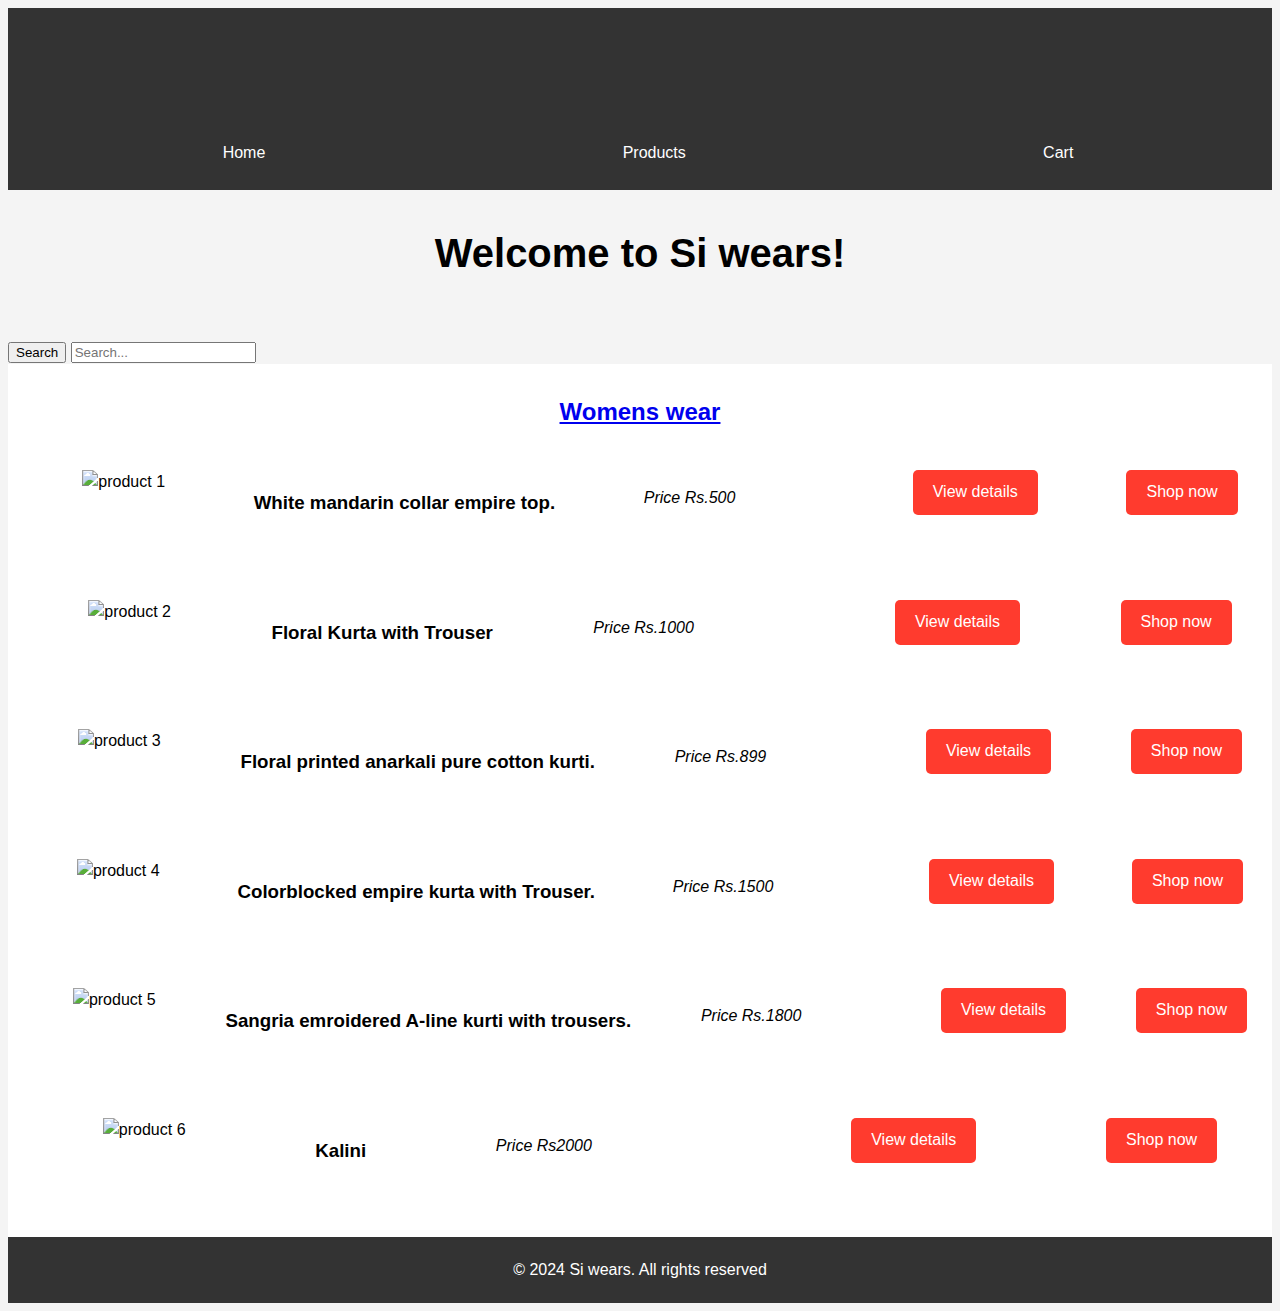
==== index.html @ f7a93e84 "WHOLE WEBSITE DEMO" ====
<!DOCTYPE html>
<html lang="en">
<head>
    <meta charset="UTF-8">
    <meta name="viewport" content="width=device-width, initial-scale=1.0">
    <title>Si wears</title>
    <link rel="stylesheet" href="Styles.css">
</head>
<body>

    <!-- Header -->
    <header>
        <h1 class="logo"><i>Si wears</i></h1>
            <nav >
                <ul>
                <li><a href="index.html">Home</a></li>
                <li><a href="products.html">Products</a></li>
                <li><a href="my cart.html">Cart</a></li>
                </ul>
    </header>

    <!-- Hero section -->
    <section class="hero">
        <div class="container">
          <h2><b>Welcome to Si wears!</b></h2>
        <br>
        <button>Search</button>
        <input type="text" class="search-btn" placeholder="Search..."><br>
        </div>
    </section>

    <!-- feature section -->
     <section class="featured-products">
        <a href="#"><h2>Womens wear</h2></a>
      <div class="container">       
        <div class="products">
            <img src="https://encrypted-tbn2.gstatic.com/shopping?q=tbn:ANd9GcS4K_EMtzhzxnPaa-WWl68It0AErPMFJZFW9MOuVsQZ-3yf5JTYXvmPruvfV0PeHbk3-S_NM3pLgohPMimfoNec2GKBJtegZstvy6h8sS2i&usqp=CAE" alt="product 1">
            <h3>White mandarin collar empire top.</h3>
            <p><i>Price Rs.500</i></p>
            <br>
            <a href="product.html" class="btn">View details</a>
            <a href="products.html" class="btn">Shop now</a>
        </div>
<br>
       <div class="products">
          <img src="https://encrypted-tbn0.gstatic.com/shopping?q=tbn:ANd9GcTqgMZz69CYYOvSwN9xZFSbhGFbzk_d_a4ohdYW3X6OH3ozPsj2RbYsmLlyizkt9yFG8PubX-Kh4qeRPIw_MwF5WW-2-Dp0zi5tl85YBmWR5Ek0PUfDOBlqpw&usqp=CAE" alt="product 2">
          <h3>Floral Kurta with Trouser</h3>
          <p><i>Price Rs.1000</i></p>
          <br>
          <a href="product.html" class="btn">View details</a>
          <a href="products.html" class="btn">Shop now</a>
       </div>
<br>
       <div class="products">
        <img src="https://encrypted-tbn1.gstatic.com/shopping?q=tbn:ANd9GcSprvPCkFmMXYm2dc1mWjNhLefzCLGDBo_uRK7HlMg3OgQV7OuG7d924Gdsi_neqcjzqUdGCVeOHZOiu2-LwS51LrM3D0vE4QcwVvBQd9d1&usqp=CAE" alt="product 3">
        <h3>Floral printed anarkali pure cotton kurti.</h3>
        <p><i>Price Rs.899</i></p>
        <br>
        <a href="product.html" class="btn">View details</a>
        <a href="products.html" class="btn">Shop now</a>
       </div>
<br>
       <div class="products">
        <img src="https://encrypted-tbn3.gstatic.com/shopping?q=tbn:ANd9GcSbJoBD_HqcuD04_c4HJW_4X9K12mvcQUa732dSvMVqaV-gmm5NVmCW_nN-0SQKBNLbwj6jVFiwkQScM1RFOS90trFzxnFNwni6RqUbFeM&usqp=CAE" alt="product 4">
        <h3>Colorblocked empire kurta with Trouser.</h3>
            <p><i>Price Rs.1500</i></p>
            <br>
            <a href="product.html" class="btn">View details</a>
            <a href="products.html" class="btn">Shop now</a>
       </div>
<br>
       <div class="products">
        <img src="https://encrypted-tbn1.gstatic.com/shopping?q=tbn:ANd9GcS8aef7OFbLQMwjpBT2RZT307luUQN1ozVtw1Uf4Sp9o3O7FXo9XeFvANRQZ7-OP1_S6oaLMYPkLn8H8Ahf7DBS1DeK5KiQmc1zPTDKkMCt8ufgu9bUVl3V&usqp=CAE" alt="product 5">
        <h3>Sangria emroidered A-line kurti with trousers.</h3>
            <p><i>Price Rs.1800</i></p>
            <br>
            <a href="product.html" class="btn">View details</a>
            <a href="products.html" class="btn">Shop now</a>
       </div>
<br>
      <div class="products">
        <img src="https://encrypted-tbn2.gstatic.com/shopping?q=tbn:ANd9GcTY4XpiSYs1HziLEYXt7Kt-oWNpGXpux8qTt7gWiZP9wKVaSkMMMRlZ_E5dJdZLsKyFkc_kFbjwyZnDf1fdsQ0vq_EqkO63Wc9S3Cm-uwg&usqp=CAE" alt="product 6">
        <h3>Kalini</h3>
            <p><i>Price Rs2000</i></p>
            <br>
            <a href="product.html" class="btn">View details</a>
            <a href="products.html" class="btn">Shop now</a>
       </div>
<br>
      </div>
     </section>

     <!-- footer section -->
      <footer>
        <div class="container">
        <p>&copy; 2024 Si wears. All rights reserved</p>
        </div>
      </footer>
</body>
</html>
---- Styles.css ----
nav{
    background-color: #333;
    padding: 5px 0;
    padding-left: 1rem;
}

nav ul{
    list-style-type: none;
    margin: 0;
    padding: 20px;;
    display: flex;
    justify-content: space-around;
}

header a{
    color: white;
    text-decoration: none;
    font-size: 1rem;
}

header a:hover{
    color: #ddd;
}

header nav a:active{
    color: #aaa;
}

header{
    background-color: #333;
    color: #fff;
    
}

header .logo{
    float: center;
    margin: auto;
}

body{
    font-family: Arial, Helvetica, sans-serif;
    line-height: 1.5;
    background-color: #f4f4f4;
}

h1{
    text-align: center;
    text-decoration: solid;
    padding: 30px;
    color: #333;
    background-image: url(https://png.pngtree.com/thumb_back/fh260/back_our/20190619/ourmid/pngtree-shopping-mall-supermarket-selection-merchandise-poster-background-material-image_133225.jpg);
    background-size: auto;
}

.container{
    width: 100%;
    margin: auto;
    overflow: hidden;
}


footer{
    background-color: #333;
    color: #fff;
    padding: 5px 0;
    text-align: center;
}

.btn{
    background-color: #ff3b2e;
    color: #fff;
    padding: 10px 20px;
    height: 25px;
    display: inline-flex;
    text-decoration: none;
    font-size: 1em;
    border-radius: 5px;
}

.btn :hover{
    background-color: #aaa;
}

.hero h2{
    font-size: 2.5em;
    text-align: center;
}

.hero p{
    font-size: 1.2em;
    margin-bottom: 20px;
}

/* featured products */

.featured-products{
    padding: 10px;
    background-color: #fff;
}

.featured-products h2{
    text-align: center;
    margin-bottom: 20px;
}

.featured-products .products{
    display: flex;
    justify-content: space-around;
    flex-wrap: wrap;
}

.featured-products .product {
    background-color: #f9f9f9;
    padding: 20px;
    width: 30%;
    margin-bottom: 20px;
    text-align: center;
    border: 1px solid #ddd;
}

.featured-products .product img {
    max-width: 100%;
    height: auto;
    
} 
 
.featured-product .product h3{
    margin: 10 px;
}

.featured-product .product{
    color: #333;
    font-size: 1.1em;
    margin-bottom: 10px;
    text-align: center;
    border: 1px solid #ddd;
    border-radius: 5px;
}

.featured-product .product p{
    color: #333;
    font-size: 1.1 em;
}

.products{
        width: 100%; 
        margin: auto;
        overflow: hidden; 
        list-style-type: none;
        margin: 0;
        padding: 20px;
        display: flex;
        justify-content: space-around;
        
}

#cart{
    justify-content: space-around;
}
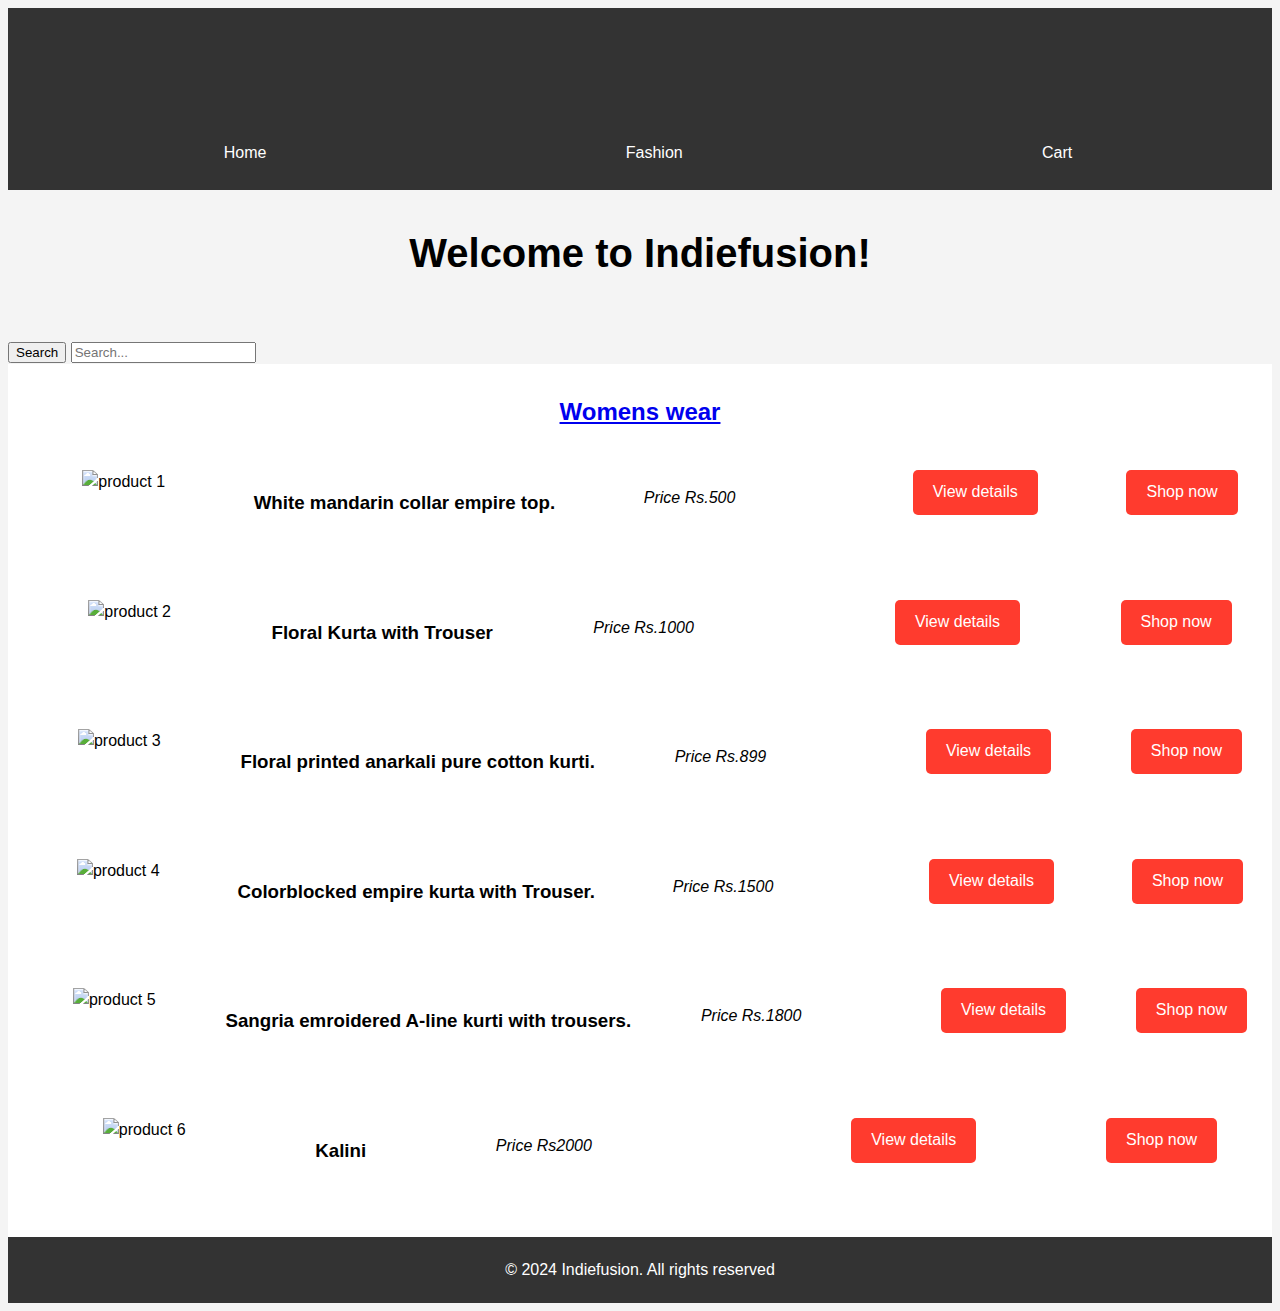
==== commit 159b68f0: "Edit HTML code" ====
--- a/index.html
+++ b/index.html
@@ -3,26 +3,27 @@
 <head>
     <meta charset="UTF-8">
     <meta name="viewport" content="width=device-width, initial-scale=1.0">
-    <title>Si wears</title>
+    <title>Indiefusion</title>
     <link rel="stylesheet" href="Styles.css">
 </head>
 <body>
 
     <!-- Header -->
     <header>
-        <h1 class="logo"><i>Si wears</i></h1>
-            <nav >
+        <h1 class="logo"><i>Indiefusion</i></h1>
+            <nav>
                 <ul>
                 <li><a href="index.html">Home</a></li>
-                <li><a href="products.html">Products</a></li>
+                <li><a href="fashion.html">Fashion</a></li>
                 <li><a href="my cart.html">Cart</a></li>
                 </ul>
+            </nav>
     </header>
 
     <!-- Hero section -->
     <section class="hero">
         <div class="container">
-          <h2><b>Welcome to Si wears!</b></h2>
+          <h2><b>Welcome to Indiefusion!</b></h2>
         <br>
         <button>Search</button>
         <input type="text" class="search-btn" placeholder="Search..."><br>
@@ -39,7 +40,7 @@
             <p><i>Price Rs.500</i></p>
             <br>
             <a href="product.html" class="btn">View details</a>
-            <a href="products.html" class="btn">Shop now</a>
+            <a href="fashion.html" class="btn">Shop now</a>
         </div>
 <br>
        <div class="products">
@@ -48,7 +49,7 @@
           <p><i>Price Rs.1000</i></p>
           <br>
           <a href="product.html" class="btn">View details</a>
-          <a href="products.html" class="btn">Shop now</a>
+          <a href="fashion.html" class="btn">Shop now</a>
        </div>
 <br>
        <div class="products">
@@ -57,7 +58,7 @@
         <p><i>Price Rs.899</i></p>
         <br>
         <a href="product.html" class="btn">View details</a>
-        <a href="products.html" class="btn">Shop now</a>
+        <a href="fashion.html" class="btn">Shop now</a>
        </div>
 <br>
        <div class="products">
@@ -66,7 +67,7 @@
             <p><i>Price Rs.1500</i></p>
             <br>
             <a href="product.html" class="btn">View details</a>
-            <a href="products.html" class="btn">Shop now</a>
+            <a href="fashion.html" class="btn">Shop now</a>
        </div>
 <br>
        <div class="products">
@@ -75,7 +76,7 @@
             <p><i>Price Rs.1800</i></p>
             <br>
             <a href="product.html" class="btn">View details</a>
-            <a href="products.html" class="btn">Shop now</a>
+            <a href="fashion.html" class="btn">Shop now</a>
        </div>
 <br>
       <div class="products">
@@ -84,7 +85,7 @@
             <p><i>Price Rs2000</i></p>
             <br>
             <a href="product.html" class="btn">View details</a>
-            <a href="products.html" class="btn">Shop now</a>
+            <a href="fashion.html" class="btn">Shop now</a>
        </div>
 <br>
       </div>
@@ -93,7 +94,7 @@
      <!-- footer section -->
       <footer>
         <div class="container">
-        <p>&copy; 2024 Si wears. All rights reserved</p>
+        <p>&copy; 2024 Indiefusion. All rights reserved</p>
         </div>
       </footer>
 </body>
